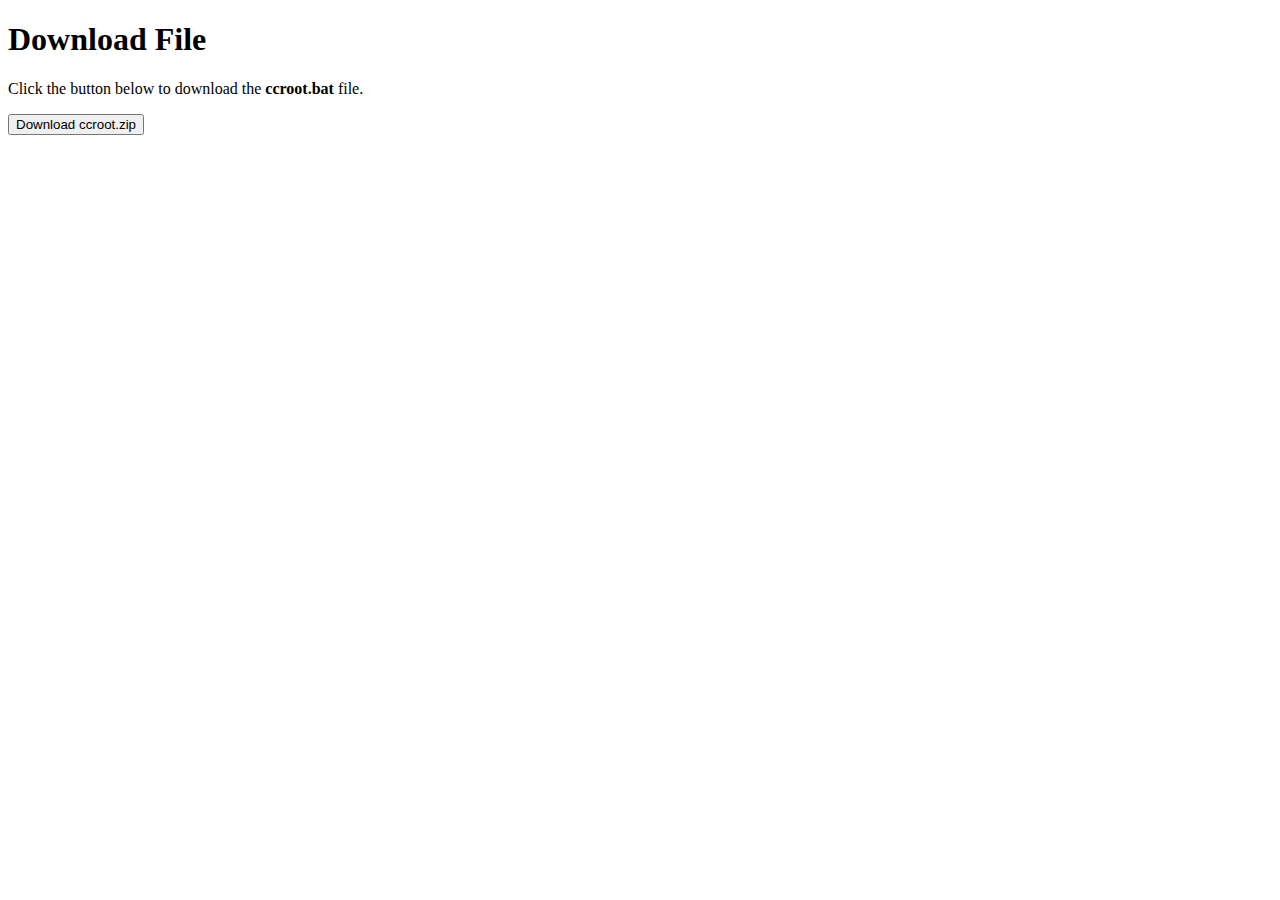
==== ccroot.html @ 33b24f7c "Add files via upload" ====
<!DOCTYPE html>
<html lang="en">
<head>
    <meta charset="UTF-8">
    <meta name="viewport" content="width=device-width, initial-scale=1.0">
    <title>Download ccroot</title>
</head>
<body>

<h1>Download File</h1>
<p>Click the button below to download the <strong>ccroot.bat</strong> file.</p>
<a href="ccroot.zip" download>
    <button>Download ccroot.zip</button>
</a>

</body>
</html>
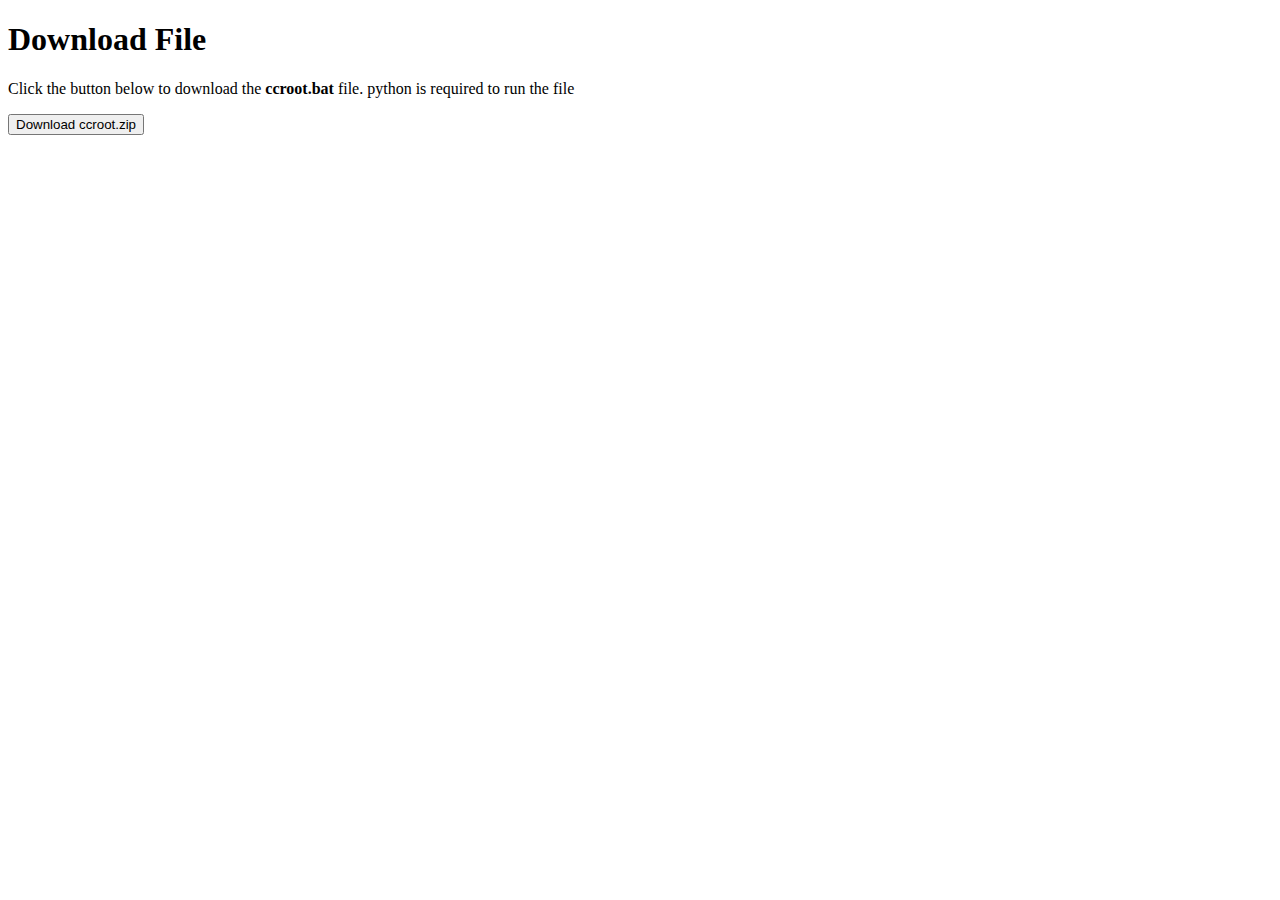
==== commit 9dbc2691: "Update ccroot.html" ====
--- a/ccroot.html
+++ b/ccroot.html
@@ -8,7 +8,7 @@
 <body>
 
 <h1>Download File</h1>
-<p>Click the button below to download the <strong>ccroot.bat</strong> file.</p>
+<p>Click the button below to download the <strong>ccroot.bat</strong> file. python is required to run the file</p>
 <a href="ccroot.zip" download>
     <button>Download ccroot.zip</button>
 </a>
